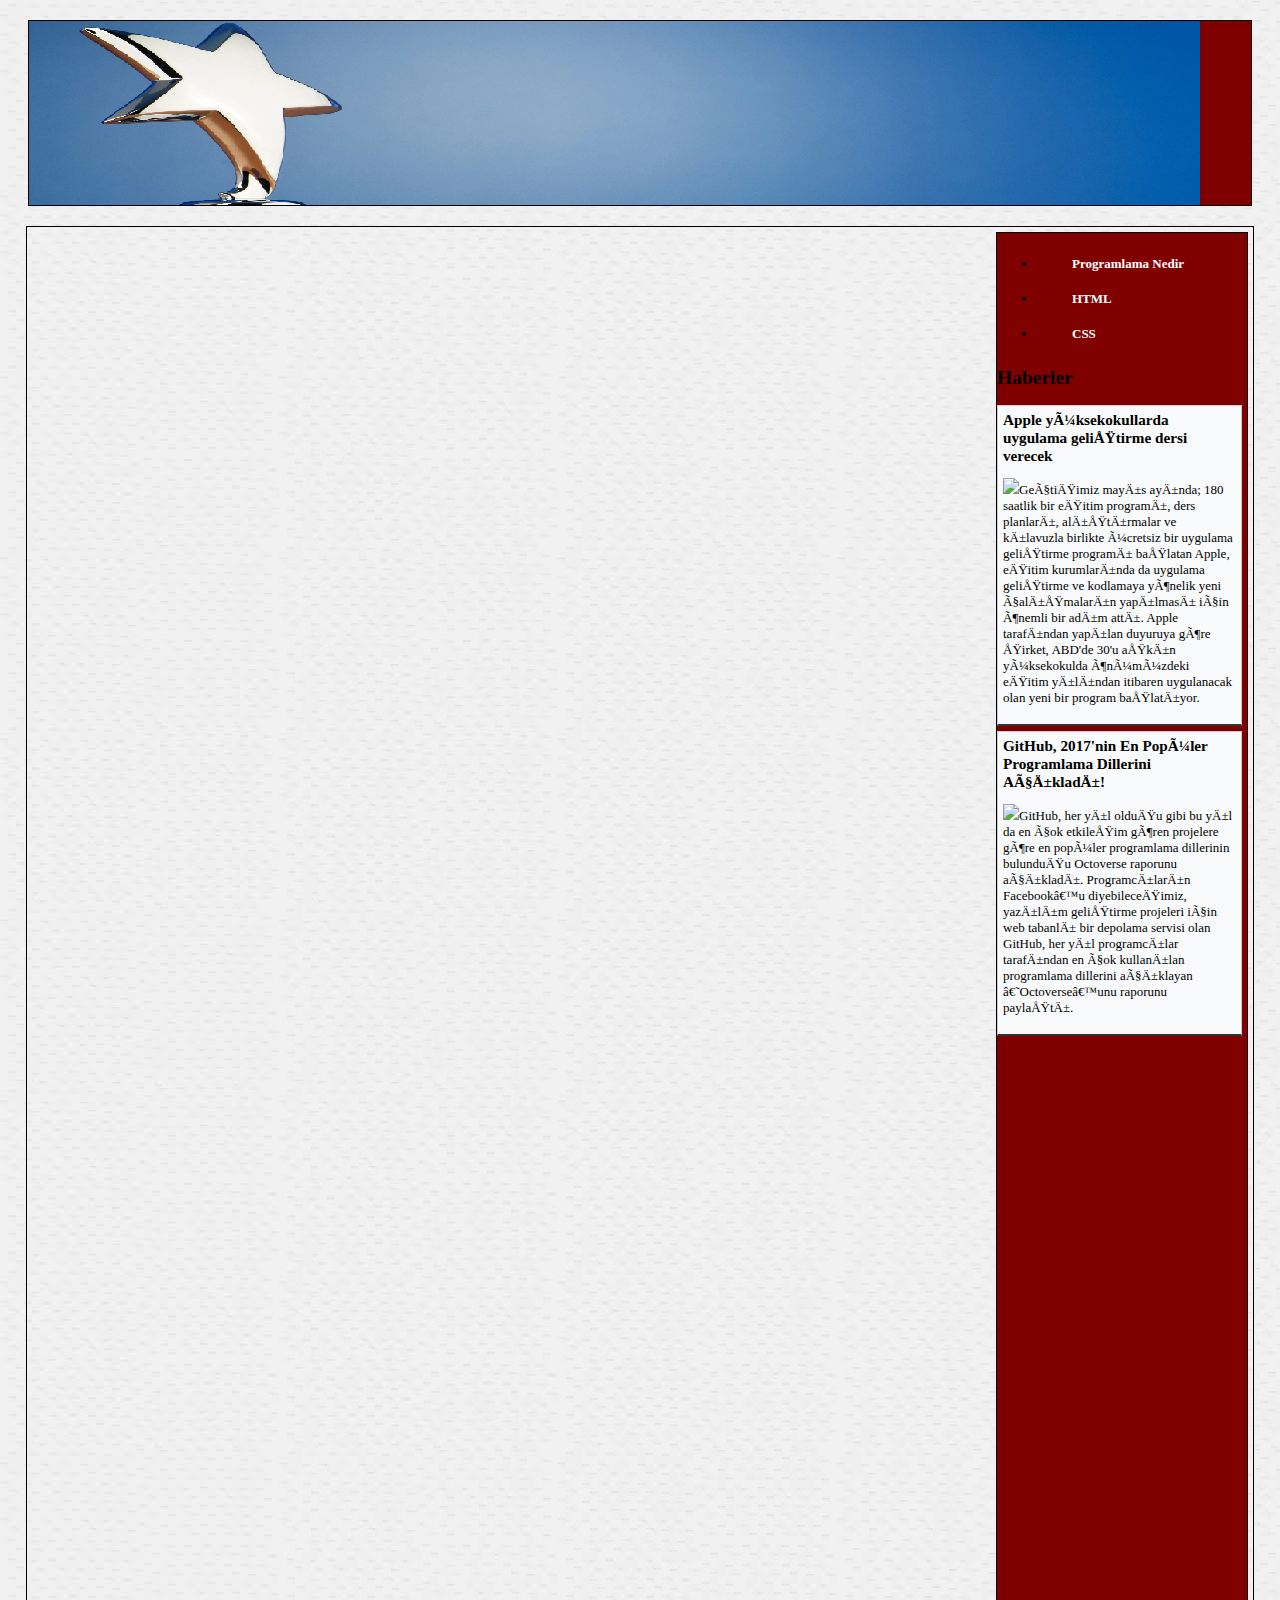
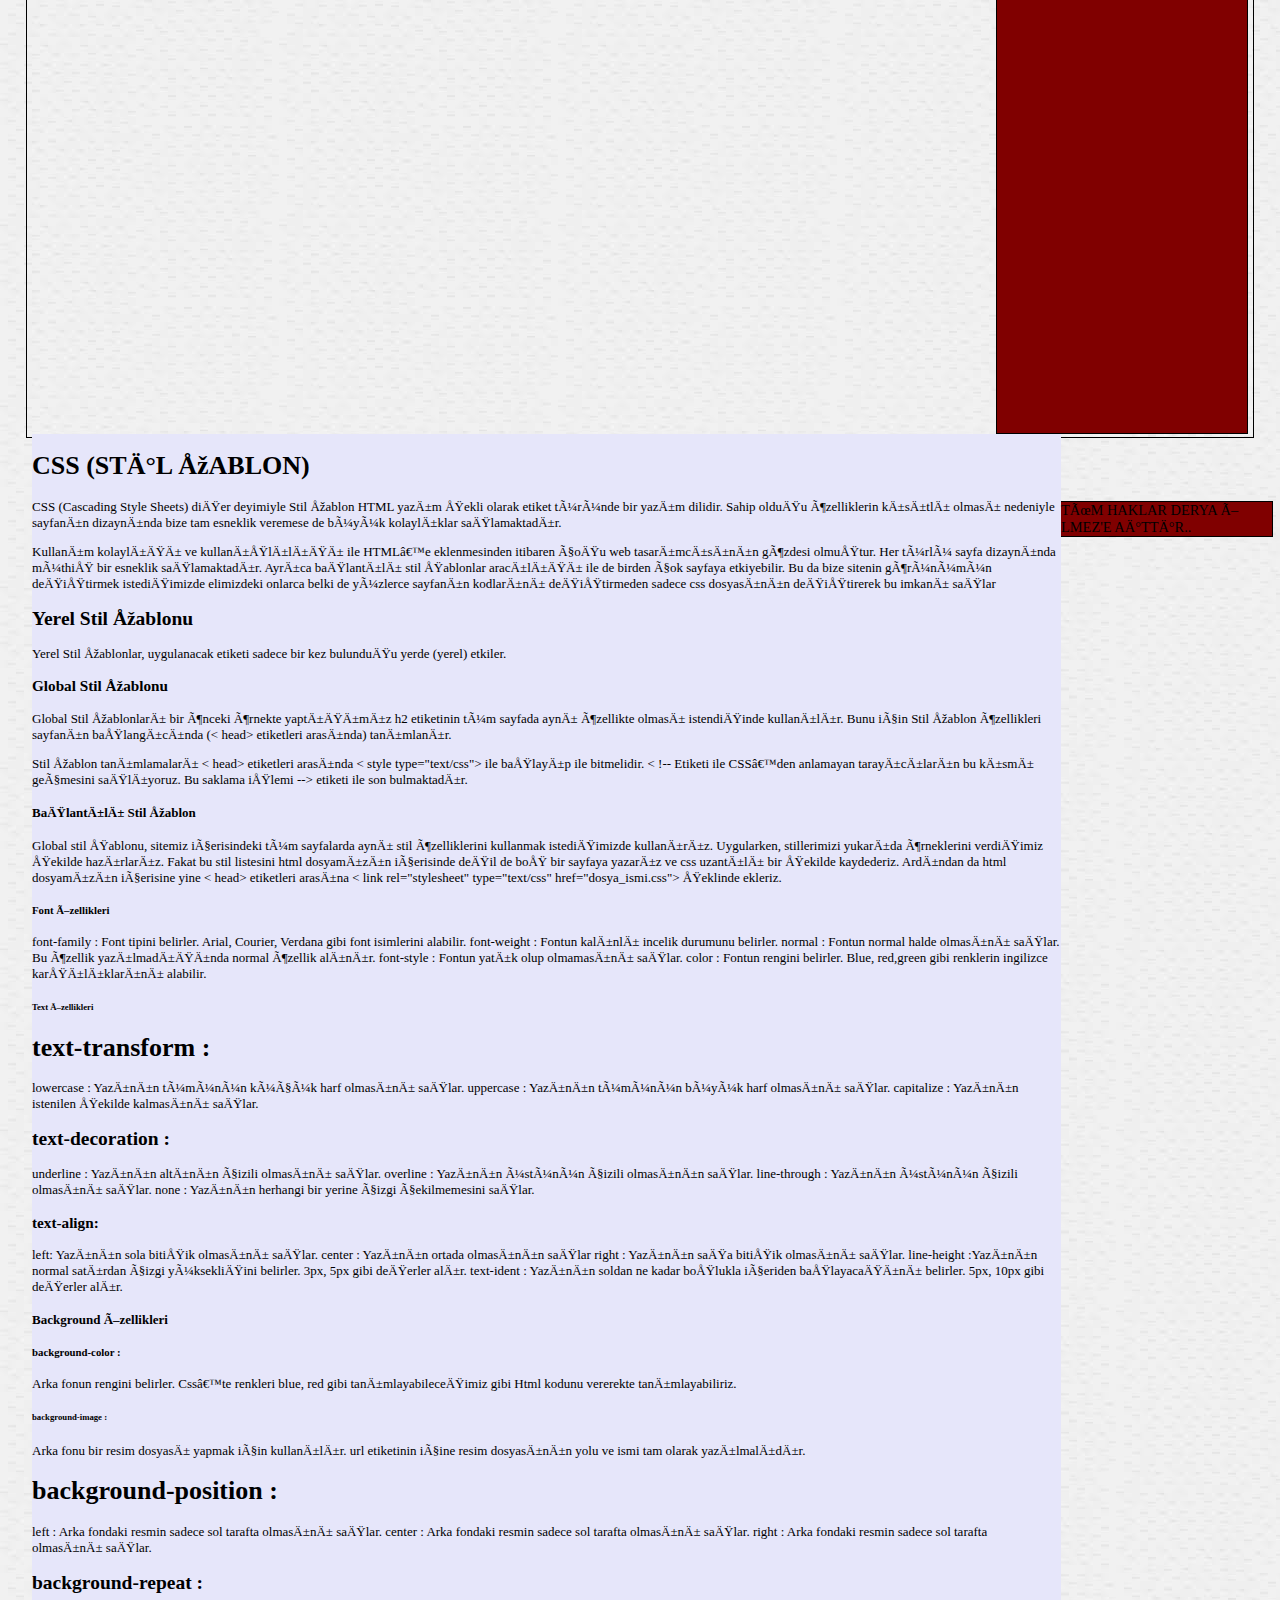
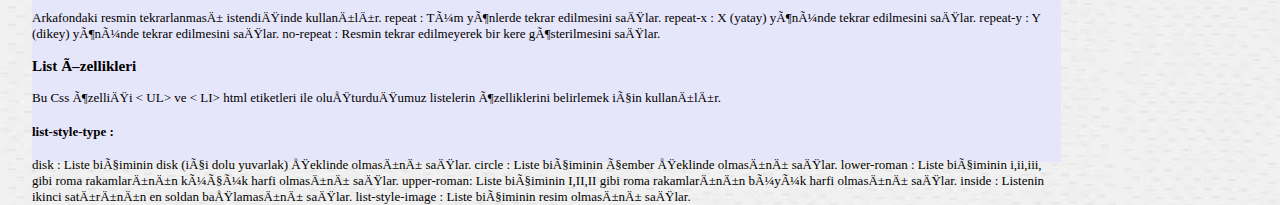
==== css.html @ a8269aa5 "Add files via upload" ====
<html>
<head>
    <title>Programlama Sanatı</title>
	<meta http-equiv="content-type" content="text/html" charset=utf-8" />
	<link href="css/style.css" rel="stylesheet" type="text/css"/>
</head>
<body>
<div id="sayfa">
    <div id="banner"><img src="resimler/Adsiz.png"/> </div>
	<div class="temizle"></div>
	<div id="icerik">
	    <div id="iceriksol">
		  <ul id="solmenu">
		    <li><a href="index.html">Programlama Nedir</a></li>
			<li><a href="html.html">HTML</a></li>
			<li><a href="css.html">CSS</a></li>
			
		  </ul>
		  <h2>Haberler</h2>
		  <div class="haberkutu">
		    <h3>Apple yüksekokullarda uygulama geliştirme dersi verecek</h3>
			<p><img src="resimler/Apple.png" />Geçtiğimiz mayıs ayında; 180 saatlik bir eğitim programı,
            ders planları, alıştırmalar ve kılavuzla birlikte ücretsiz bir uygulama
            geliştirme programı başlatan Apple, eğitim kurumlarında da uygulama geliştirme ve
            kodlamaya yönelik yeni çalışmaların yapılması için önemli bir adım attı.
            Apple tarafından yapılan duyuruya göre şirket, ABD'de 30'u aşkın yüksekokulda
            önümüzdeki eğitim yılından itibaren uygulanacak olan yeni bir program başlatıyor.
			</p>
		  
		  </div>
		   <div class="haberkutu">
		    <h3>GitHub, 2017'nin En Popüler Programlama Dillerini Açıkladı!</h3>
			<p><img src="resimler/Apple.png" />GitHub, her yıl olduğu gibi bu yıl da en çok 
			etkileşim gören projelere göre en popüler programlama dillerinin bulunduğu Octoverse raporunu açıkladı.
            Programcıların Facebook’u diyebileceğimiz, yazılım geliştirme projeleri için web tabanlı bir depolama 
			servisi olan GitHub, her yıl programcılar tarafından en çok kullanılan programlama dillerini açıklayan ‘Octoverse’unu raporunu paylaştı.
			</p>
		  
		  </div>
		   
		  
		</div>
		
		<div id="iceriksag">
		    <h1>CSS (STİL ŞABLON) </h1>

            
		    <p>CSS (Cascading Style Sheets) diğer deyimiyle Stil Şablon HTML yazım şekli olarak etiket türünde bir yazım dilidir. Sahip olduğu özelliklerin kısıtlı olması nedeniyle sayfanın dizaynında bize tam esneklik veremese de büyük kolaylıklar sağlamaktadır.</p>
			<p>Kullanım kolaylığı ve kullanışlılığı ile HTML’e eklenmesinden itibaren çoğu web tasarımcısının gözdesi olmuştur. Her türlü sayfa dizaynında müthiş bir esneklik sağlamaktadır. Ayrıca bağlantılı stil şablonlar aracılığı ile de birden çok sayfaya etkiyebilir. Bu da bize sitenin görünümün değiştirmek istediğimizde elimizdeki onlarca belki de yüzlerce sayfanın kodlarını değiştirmeden sadece css dosyasının değiştirerek bu imkanı sağlar</p>
		    <h2>Yerel Stil Şablonu </h2>
			<p>Yerel Stil Şablonlar, uygulanacak etiketi sadece bir kez bulunduğu yerde (yerel) etkiler. </p>
		    <h3>Global Stil Şablonu </h3>
            <p>Global Stil Şablonları bir önceki örnekte yaptığımız h2 etiketinin tüm sayfada aynı özellikte olması istendiğinde kullanılır. Bunu için Stil Şablon özellikleri sayfanın başlangıcında (< head></ head> etiketleri arasında) tanımlanır.</p>
			<p>Stil Şablon tanımlamaları < head> </ head> etiketleri arasında < style type="text/css"> ile başlayıp </ style> ile bitmelidir. < !-- Etiketi ile CSS’den anlamayan tarayıcıların bu kısmı geçmesini sağlıyoruz. Bu saklama işlemi --> etiketi ile son bulmaktadır.</p>
		    <h4>Bağlantılı Stil Şablon </h4>
            <p>Global stil şablonu, sitemiz içerisindeki tüm sayfalarda aynı stil özelliklerini kullanmak istediğimizde kullanırız. Uygularken, stillerimizi yukarıda örneklerini verdiğimiz şekilde hazırlarız. Fakat bu stil listesini html dosyamızın içerisinde değil de boş bir sayfaya yazarız ve css uzantılı bir şekilde kaydederiz. Ardından da html dosyamızın içerisine yine < head> </ head> etiketleri arasına < link rel="stylesheet" type="text/css" href="dosya_ismi.css"> şeklinde ekleriz. </p>
		    <h5>Font Özellikleri </h5>
            <p> font-family : Font tipini belirler. Arial, Courier, Verdana gibi font isimlerini alabilir. 
			    font-weight : Fontun kalınlı incelik durumunu belirler. 
				normal : Fontun normal halde olmasını sağlar. Bu özellik yazılmadığında normal özellik alınır.
				font-style : Fontun yatık olup olmamasını sağlar.
				color : Fontun rengini belirler. Blue, red,green gibi renklerin ingilizce karşılıklarını alabilir.</p>
		    <h6>Text Özellikleri </h6>
			<h1> text-transform : </h1>
            <p>lowercase : Yazının tümünün küçük harf olmasını sağlar. 
			   uppercase : Yazının tümünün büyük harf olmasını sağlar. 
			   capitalize : Yazının istenilen şekilde kalmasını sağlar.</p> 
		    <h2> text-decoration : </h2>
            <p>underline : Yazının altının çizili olmasını sağlar. 
			   overline : Yazının üstünün çizili olmasının sağlar.
			   line-through : Yazının üstünün çizili olmasını sağlar. 
			   none : Yazının herhangi bir yerine çizgi çekilmemesini sağlar. </p>
			<h3>text-align: </h3>
			<p>left: Yazının sola bitişik olmasını sağlar. 
			      center : Yazının ortada olmasının sağlar
				  right : Yazının sağa bitişik olmasını sağlar. 
				  line-height :Yazının normal satırdan çizgi yüksekliğini belirler. 3px, 5px gibi değerler alır.
				  text-ident : Yazının soldan ne kadar boşlukla içeriden başlayacağını belirler. 5px, 10px gibi değerler alır. </p>
		    <h4>Background Özellikleri </h4>
			<h5>background-color :  </h5>
			<p>Arka fonun rengini belirler. Css’te renkleri blue, red gibi tanımlayabileceğimiz gibi Html kodunu vererekte tanımlayabiliriz. </p>
			<h6>background-image :    </h6>
			<p>Arka fonu bir resim dosyası yapmak için kullanılır. url etiketinin içine resim dosyasının yolu ve ismi tam olarak yazılmalıdır.  </p>
			<h1>background-position :   </h1>
			<p>left : Arka fondaki resmin sadece sol tarafta olmasını sağlar. 
			   center : Arka fondaki resmin sadece sol tarafta olmasını sağlar. 
			   right : Arka fondaki resmin sadece sol tarafta olmasını sağlar. </p>
		    <h2>background-repeat :  </h2>
			<p>Arkafondaki resmin tekrarlanması istendiğinde kullanılır.  
			   repeat : Tüm yönlerde tekrar edilmesini sağlar. 
			   repeat-x : X (yatay) yönünde tekrar edilmesini sağlar. 
			    repeat-y : Y (dikey) yönünde tekrar edilmesini sağlar. 
				no-repeat : Resmin tekrar edilmeyerek bir kere gösterilmesini sağlar.  </p>
	        <h3>List Özellikleri </h3>
			<p>Bu Css özelliği < UL> ve < LI> html etiketleri ile oluşturduğumuz listelerin özelliklerini belirlemek için kullanılır. </p>
			<h4> list-style-type : </h4>
			<p>disk : Liste biçiminin disk (içi dolu yuvarlak) şeklinde olmasını sağlar. 
			   circle : Liste biçiminin çember şeklinde olmasını sağlar. 
			   lower-roman : Liste biçiminin i,ii,iii, gibi roma rakamlarının küçük harfi olmasını sağlar.  
			   upper-roman: Liste biçiminin I,II,II gibi roma rakamlarının büyük harfi olmasını sağlar. 
			   inside : Listenin ikinci satırının en soldan başlamasını sağlar. 
			   list-style-image : Liste biçiminin resim olmasını sağlar.  </p>
			   
		
		</div>
		<div class="temizle"></div>
		 
	</div>
	<div id="alt">TÜM HAKLAR DERYA ÖLMEZ'E AİTTİR..</div>
</div>	 
</body>
</html>
---- css/style.css ----
body{
   background: url(../resimler/indir.jpg);
   font-family:"Trebuchet Ms";
   font-size:0.9em;
   margin-top:0px;
   margin-bottom:0px;
   
   
}
^#sayfa
{
	width:800px;
	margin:0px auto;
	border:1px solid #333;
	background-color:peachPuff;
	height:250%;
	
}
#banner
{
	border:1px solid black;
	margin:20px;
	background-color:maroon;
	
}
#icerik
{
	border:1px solid black;
	padding:5px;
	margin:18px;
	height:200%;
	font-size:small;
	
	
}
#iceriksol 
{
	border:1px solid black;
	width:250px;
	height:100%;
	float:right;
	background-color:maroon;
	margin-bottom:0px;
	
}
	
	
#iceriksag
{
	width:1029px;
	height:1328px;
	float:left;
	background-color:lavender
	
	
	
	
}
#sagmenu
{
	list-style-type:none;
	margin:0px;
	padding:0px;
	
}
#solmenu li a
{
	display:block
	background:url(../resimler/arkafon.jpg) no repeat;
	line-height:35px;
	padding-left:35px;
	color:#fff;
	font-weight:bold;
	text-decoration:none;
	margin-bottom:5px;
	
}	
.haberkutu 
{
	border:1px solid #ccc;
	border-bottom:2px solid #333;
	background:#f9fafb;
	padding:5px;
	margin:0px 5px 5px 0px;
	
	
}
.haberkutu h3
{
	margin:0px;
}
	
	
}
#icerik1
{
	border:1px solid black;
	margin:5%;
	background-color:lavender;
	
}
#icerik2
{
	border:1px solid black;
	margin:5%;
	background-color:lavender;
	
}
#icerik3
{
	border:1px solid black;
	margin:5%;
	background-color:lavender;
	
}

#alt
{
    border:1px solid black;
	margin:5%;
	background-color:maroon;
	width:1200px;
	
	
}
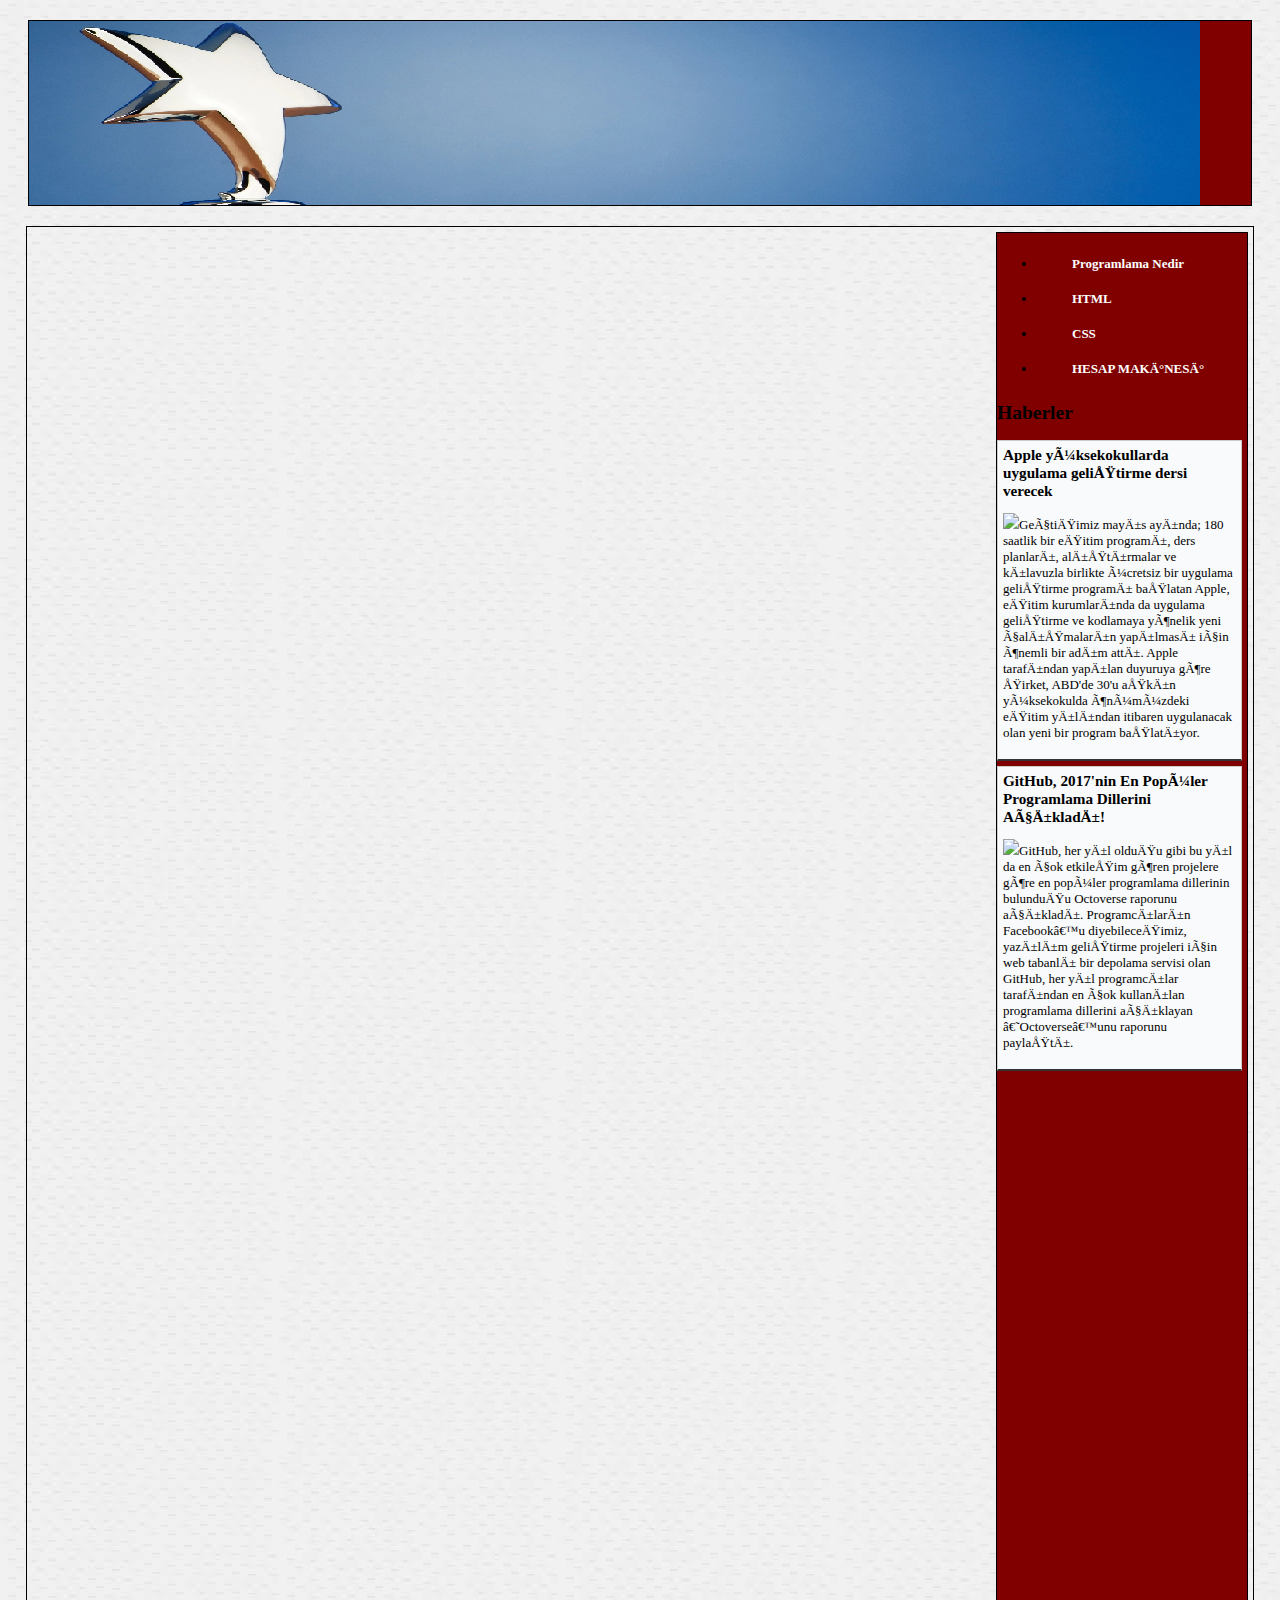
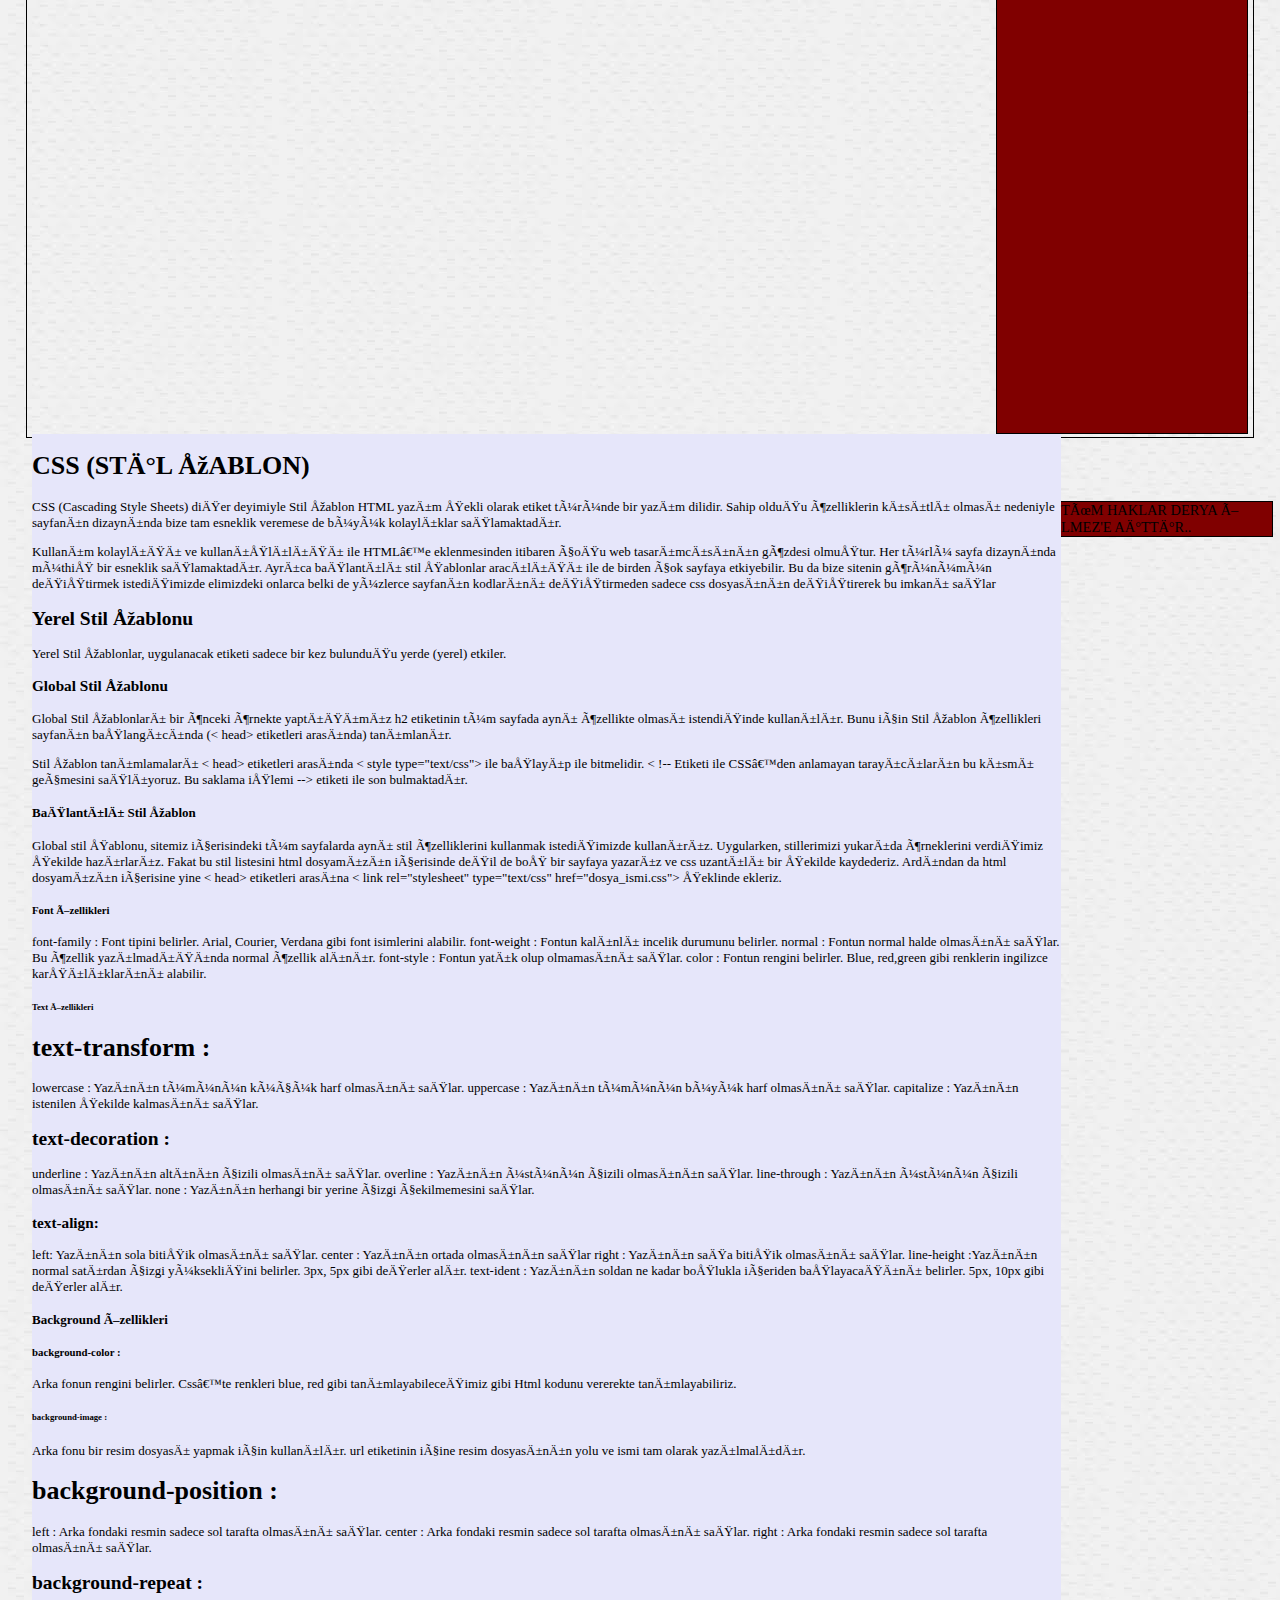
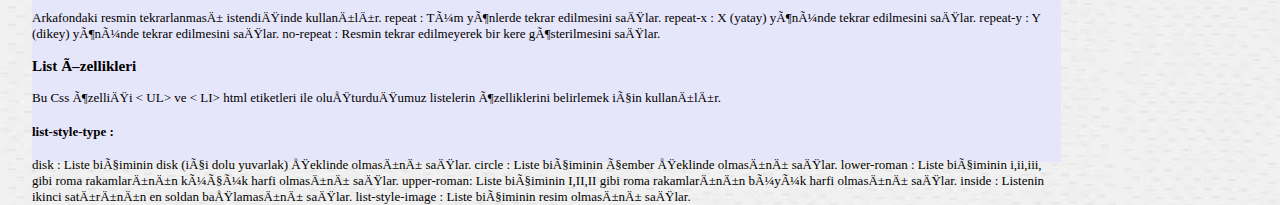
==== commit 055029f4: "Add files via upload" ====
--- a/css.html
+++ b/css.html
@@ -14,6 +14,7 @@
 		    <li><a href="index.html">Programlama Nedir</a></li>
 			<li><a href="html.html">HTML</a></li>
 			<li><a href="css.html">CSS</a></li>
+             <li><a href="hesapmak.html">HESAP MAKİNESİ</a></li>                     
 			
 		  </ul>
 		  <h2>Haberler</h2>
